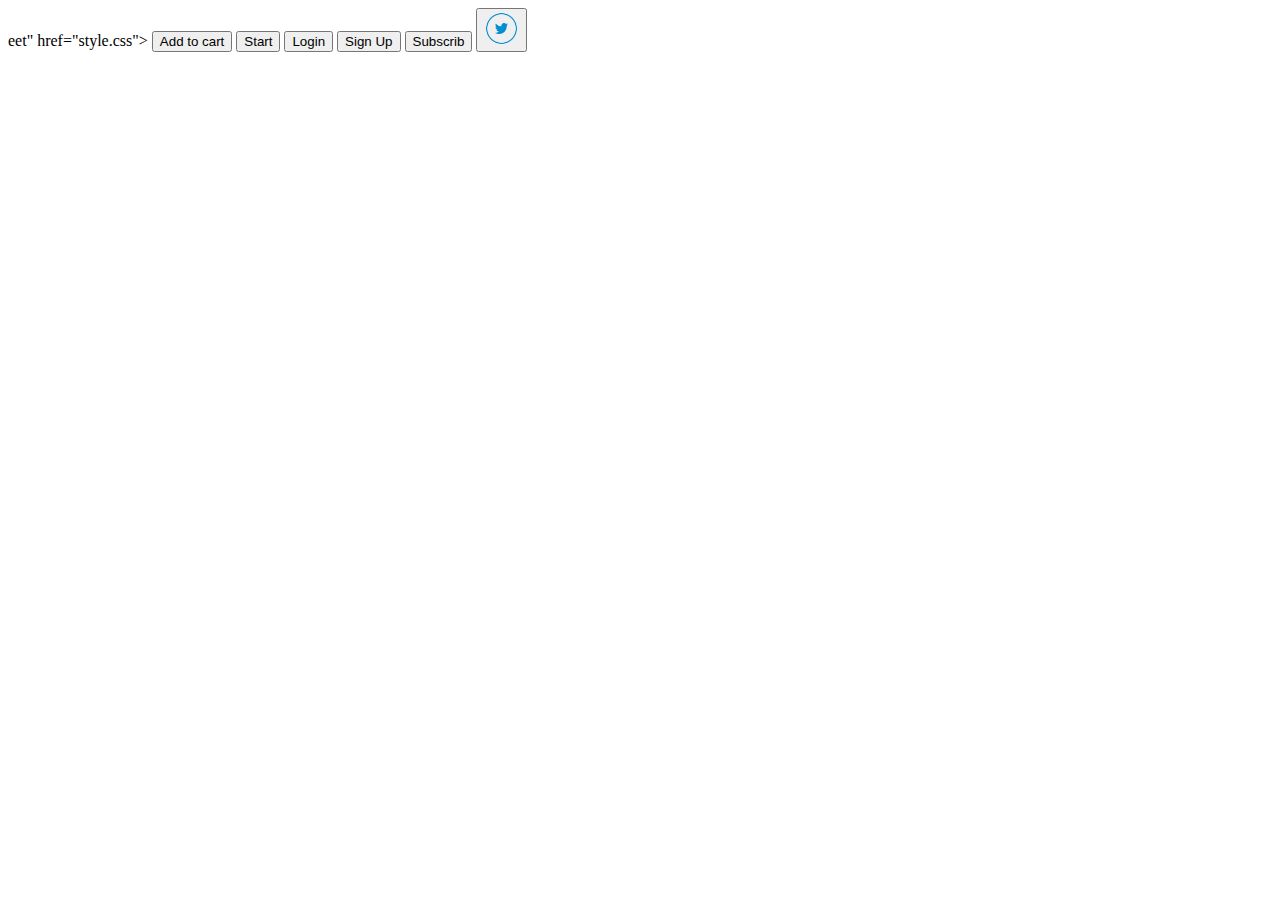
==== task-1/index.html @ c42195ac "first-test" ====
<!DOCTYPE html>
<html lang="en">

<head>
    <title>Document</title>
    <link rel="stylesh"https://use.fontawesome.com/releases/v5.8.1/css/all.css">eet" href="style.css">

    <!-- 

        Google Fonts used:
        - Montserrat
        - Gugi

     -->
    <button class="btn-1">Add to cart</button>
    <button class="btn-2">Start</button>
    <button class="btn-3">Login</button>
    <button class="btn-4">Sign Up</button>
    <button class="btn-5">Subscrib</button>
    <button class="btn-6"><img src="twiter-img.png" alt="image" height="35px" width="35px"></button>
</head>

<body>

</body>

</html>
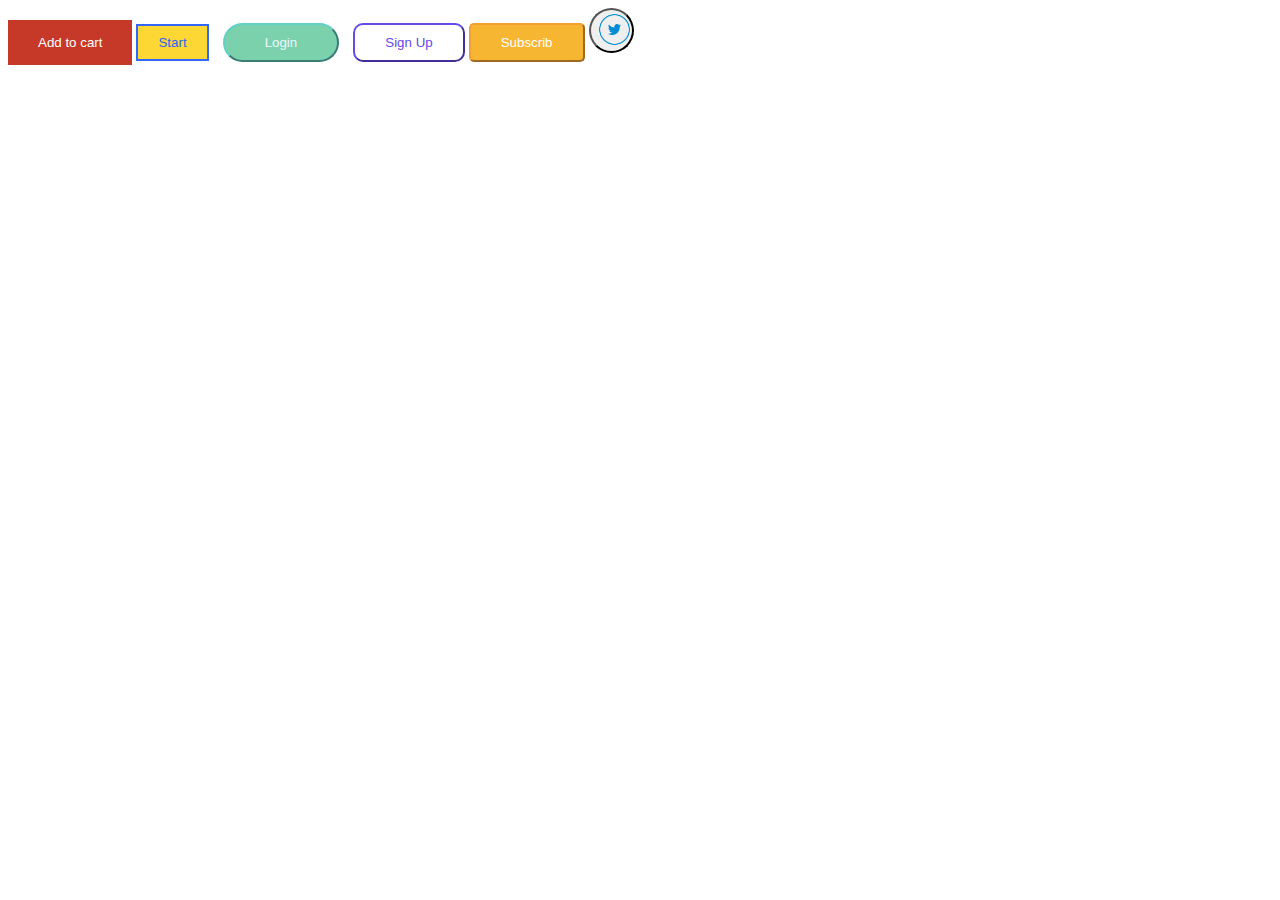
==== commit 1aa05f92: "Little mistake" ====
--- a/task-1/index.html
+++ b/task-1/index.html
@@ -1,9 +1,6 @@
 <!DOCTYPE html>
-<html lang="en">
-
-<head>
-    <title>Document</title>
-    <link rel="stylesh"https://use.fontawesome.com/releases/v5.8.1/css/all.css">eet" href="style.css">
+<html >
+<link rel="stylesheet" type="text/css" href="style.css">
 
     <!-- 
 
@@ -24,4 +21,4 @@
 
 </body>
 
-</html>+</html>
--- a/task-1/style.css
+++ b/task-1/style.css
@@ -0,0 +1,70 @@
+.btn-1{
+    color: white;
+    background-color : #c63928;
+    padding: 15px 30px;
+    border: 0px; 
+    size: 30px;
+}
+.btn-1:hover{
+    background-color : rgb(236, 77, 80);
+    cursor: pointer;
+}
+.btn-2{
+    font-style: normal;
+    background-color: #fdd835;
+    color: #2a61fb;
+    border: 2px solid  #3267fb;
+    padding: 9px 20px;
+}
+.btn-2:hover{
+    background-color: #2a61fb;
+    color: #fdd835;
+    cursor: pointer;
+}
+.btn-3{
+    border-radius: 30px;
+    color: aliceblue;
+    padding: 10px 40px;
+    margin: 10px;
+    background-color: #7ad1ac;
+    border-color: #63d0c7;
+}
+.btn-3:hover{
+    color: #fff;
+    cursor: pointer;
+    background-color: #7ad1ac;
+}
+.btn-4{
+    border-color: #6749ea;
+    color: #6749ea;
+    background-color: #ffffff;
+    border-radius: 10px;
+    padding: 10px 30px
+}
+.btn-4:hover{
+    background-color: #6749ea;
+    color: #ffffff;
+    cursor: pointer;
+}
+.btn-5{
+    border-color: #f49f31;
+    background-color: #f7b632;
+    padding: 10px 30px;
+    border-radius: 5px;
+    color: #ffffff
+}
+.btn-5:hover{
+    background-color: #f38e31;
+    color: #fffef3;
+    cursor: pointer;
+}
+.btn-6{
+    border-radius: 150px;
+    height: 45px;
+    width: 45px;
+}
+.btn-6:hover{
+    background-color: #37a1f3;
+    cursor: pointer;
+
+}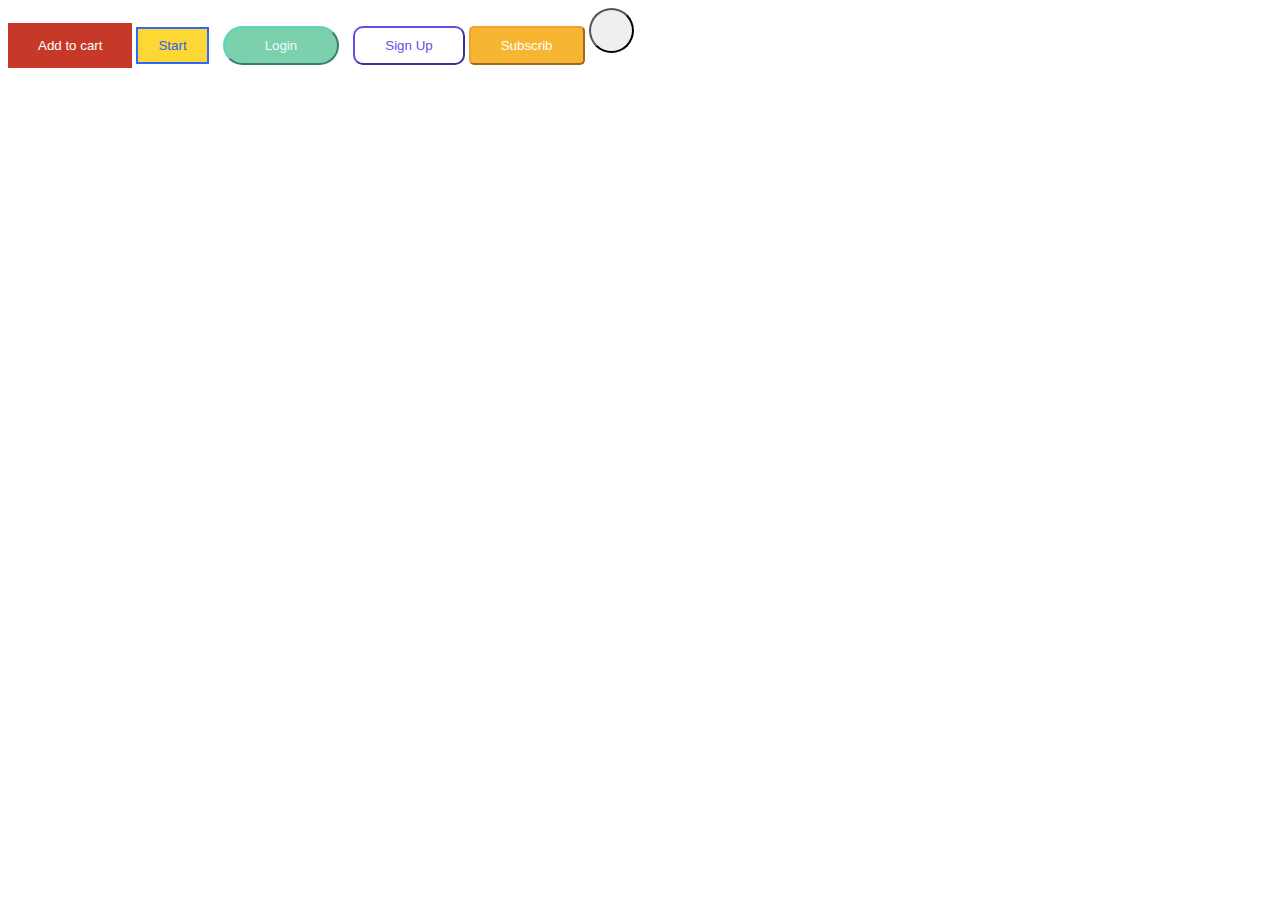
==== commit 2d6fbf65: "icon-issue" ====
--- a/task-1/index.html
+++ b/task-1/index.html
@@ -1,6 +1,7 @@
 <!DOCTYPE html>
 <html >
 <link rel="stylesheet" type="text/css" href="style.css">
+<link rel="stylesheet" href="https://use.fontawesome.com/releases/v5.8.2/css/all.css" integrity="sha384-oS3vJWv+0UjzBfQzYUhtDYW+Pj2yciDJxpsK1OYPAYjqT085Qq/1cq5FLXAZQ7Ay" crossorigin="anonymous">
 
     <!-- 
 
@@ -14,7 +15,7 @@
     <button class="btn-3">Login</button>
     <button class="btn-4">Sign Up</button>
     <button class="btn-5">Subscrib</button>
-    <button class="btn-6"><img src="twiter-img.png" alt="image" height="35px" width="35px"></button>
+    <button class="btn-6"><i class="fab fa-twitter"></i></button>
 </head>
 
 <body>
